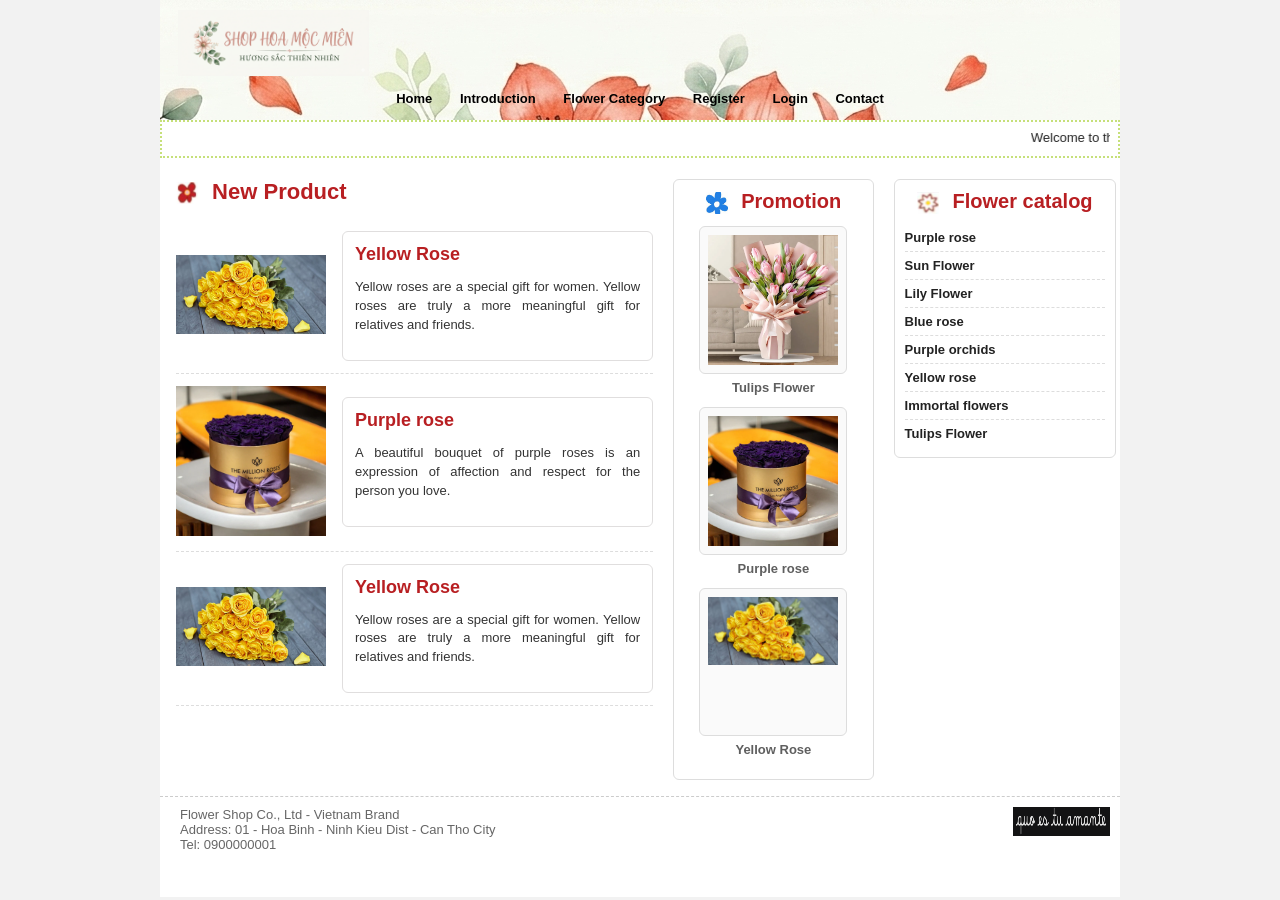
==== w7/index.html @ 6fd98f3b "1222" ====
<!DOCTYPE html>
<html lang="en">
<head>
    <meta http-equiv="Content-Type" content="text/html; charset=utf-8" />
    <title>Flower website</title>
    <link rel="stylesheet" href="style.css" />
</head>
<body>
    <div id="wrap">
        <header id="header">
            <div id="logo"><img src="logo.png" width="191" height="66" alt="Flower Shop" /></div>
            <nav id="menu_top">
                <ul class="level1">
                    <li><a href="#">Home</a></li>
                    <li><a href="#">Introduction</a></li>
                    <li><a href="#">Flower Category</a>
                        <ul class="level2">
                            <li><a href="#">Sun Flower</a></li>
                            <li><a href="#">Rose Flower</a></li>
                            <li><a href="#">Lily Flower</a></li>
                            <li><a href="#">Tulips Flower</a></li>
                        </ul>
                    </li>
                    <li><a href="dangky.html">Register</a></li>
                    <li><a href="#">Login</a></li>
                    <li><a href="lienhe.html">Contact</a></li>
                </ul>
            </nav>
        </header>
        <div id="welcome">
            <marquee direction="left" behavior="scroll" scrollamount="4">
                Welcome to the online sales website - Flower Shop
            </marquee>
        </div>
        <section id="center_content">
            <div id="left">
                <div class="title"><img src="1.png" align="top" /> New Product</div>
                <div class="product">
                    <div class="img"><img src="Yellowrosepetals-1080x567.png"/></div>
                    <div class="description">
                        <p class="name">Yellow Rose</p>
                        <p class="about">Yellow roses are a special gift for women. Yellow roses are truly a more meaningful gift for relatives and friends.</p>
                    </div>
                </div>
                <div class="product">
                    <div class="img"><img src="purple-roses-gold-box.png" /></div>
                    <div class="description">
                        <p class="name">Purple rose</p>
                        <p class="about">A beautiful bouquet of purple roses is an expression of affection and respect for the person you love.</p>
                    </div>
                </div>
                <div class="product">
                    <div class="img"><img src="Yellowrosepetals-1080x567.png" /></div>
                    <div class="description">
                        <p class="name">Yellow Rose</p>
                        <p class="about">Yellow roses are a special gift for women. Yellow roses are truly a more meaningful gift for relatives and friends.</p>
                    </div>
                </div>
            </div>
            <div id="center_promotion">
                <div id="promotion">
                    <div class="title"><img src="OIP.png" align="top" /> Promotion</div>
                    <div class="product_small">
                        <div class="img"><img src="PinkTulipsLove.png" /></div>
                        <div class="name">Tulips Flower</div>
                    </div>
                    <div class="product_small">
                        <div class="img"><img src="purple-roses-gold-box.png" /></div>
                        <div class="name">Purple rose</div>
                    </div>
                    <div class="product_small">
                        <div class="img"><img src="Yellowrosepetals-1080x567.png" /></div>
                        <div class="name">Yellow Rose</div>
                    </div>
                </div>
            </div>
            <aside id="right">
                <div class="title"><img src="2.png" align="top" /> Flower catalog</div>
                <ul class="menu_right">
                    <li>Purple rose</li>
                    <li>Sun Flower</li>
                    <li>Lily Flower</li>
                    <li>Blue rose</li>
                    <li>Purple orchids</li>
                    <li>Yellow rose</li>
                    <li>Immortal flowers</li>
                    <li>Tulips Flower</li>
                </ul>
            </aside>
        <div style=" clear:both"></div>
        </section>
        <footer id="footer">
            <div class="left"> Flower Shop Co., Ltd - Vietnam Brand
              <br /> Address: 01 - Hoa Binh - Ninh Kieu Dist - Can Tho City
              <br /> Tel: 0900000001
            </div>
            <div class="right"><img src="image.png" width="97 " height="29" /></div>
        </footer>
    </div>
</body>
</html>
---- w7/style.css ----
body {
  margin: auto;
  padding: 0;
  background: #f2f2f2;
  font-family: Verdana, Geneva, sans-serif;
  font-size: 13px;
  color: #222;
}

#wrap {
  background: #ffffff;
  margin: 0 auto;
  width: 960px;
}

#header {
  background: url(background.png) no-repeat center top;
  height: 120px;
}

#logo {
  padding: 10px 0 0 18px;
}

#menu_top {
  text-align: center;
  padding-top: 12px;
}

.level1 {
  list-style: none;
  padding: 0;
  margin: 0;
}

.level1 li {
  display: inline-block;
  margin: 0 12px;
  font-weight: bold;
}

.level1 li a,
.level1 li a:visited {
  color: #000;
  text-decoration: none;
}

.level1 li a:hover {
  color: #008b8b;
}

.level2 {
  display: none;
  position: absolute;
  background: #fff;
  border: 1px solid #ccc;
  padding: 5px 10px;
}

.level1 li:hover .level2 {
  display: block;
}

.level2 li {
  padding: 4px 0;
}

#menu_top li:hover > a {
  color: #b81f22;
}

#welcome {
  background: #fff;
  padding: 8px;
  border: 2px dotted #c6e07a;
  text-align: center;
  margin-bottom: 5px;
}

#center_content {
  background: url(images/center_bg.gif) repeat-y;
  width: 960px;
  display: flex;
  justify-content: space-between;
  align-items: flex-start;
  gap: 20px;
  padding: 16px;
}

#left {
  width: 500px;
}

#center_promotion {
  width: 210px;
}

#right {
  width: 210px;
}

.title {
  color: #b81f22;
  font-size: 22px;
  margin: 0 0 14px;
  font-weight: bold;
}

.title img {
  width: 22px;
  height: 22px;
  vertical-align: middle;
  margin-right: 8px;
}

.product {
  display: flex;
  gap: 16px;
  align-items: center;
  padding: 12px 0;
  border-bottom: 1px dashed #ddd;
}

.product .img img {
  width: 150px;
  height: auto;
}

.product .description {
  flex: 1;
  border: 1px solid #e0dede;
  border-radius: 6px;
  padding: 12px;
  background: #fff;
}

.product .name {
  color: #b81f22;
  font-weight: bold;
  margin: 0 0 8px;
  font-size: 18px;
}

.product .about {
  text-align: justify;
  color: #333;
  line-height: 1.45;
}

#promotion {
  background: #fff;
  border: 1px solid #ddd;
  border-radius: 6px;
  padding: 10px;
}

#promotion .title {
  font-size: 20px;
  color: #b81f22;
  margin-bottom: 12px;
  text-align: center;
}

.product_small {
  margin-bottom: 12px;
  text-align: center;
}

.product_small .img {
  width: 130px;
  height: 130px;
  border: 1px solid #ddd;
  border-radius: 6px;
  margin: 0 auto 6px;
  padding: 8px;
  background: #fafafa;
}

.product_small .img img {
  max-width: 100%;
  max-height: 100%;
}

.product_small .name {
  font-weight: bold;
  color: #5f5f5f;
}

#right {
  background: #fff;
  border: 1px solid #ddd;
  border-radius: 6px;
  padding: 10px;
}

#right .title {
  font-size: 20px;
  color: #b81f22;
  text-align: center;
  margin-bottom: 10px;
}

#right .menu_right {
  list-style: none;
  margin: 0;
  padding: 0;
}

#right .menu_right li {
  padding: 6px 0;
  border-bottom: dashed 1px #ddd;
  font-weight: bold;
}

#right .menu_right li:last-child {
  border-bottom: none;
}

#footer {
  background: url(images/footer_bg.gif) no-repeat bottom;
  height: 100px;
  border-top: 1px dashed #ccc;
}

#footer .left {
  float: left;
  width: 600px;
  padding: 10px 10px 10px 20px;
  color: #666666;
}

#footer .right  {
  float: right;
  padding: 10px 10px 10px 20px;
}
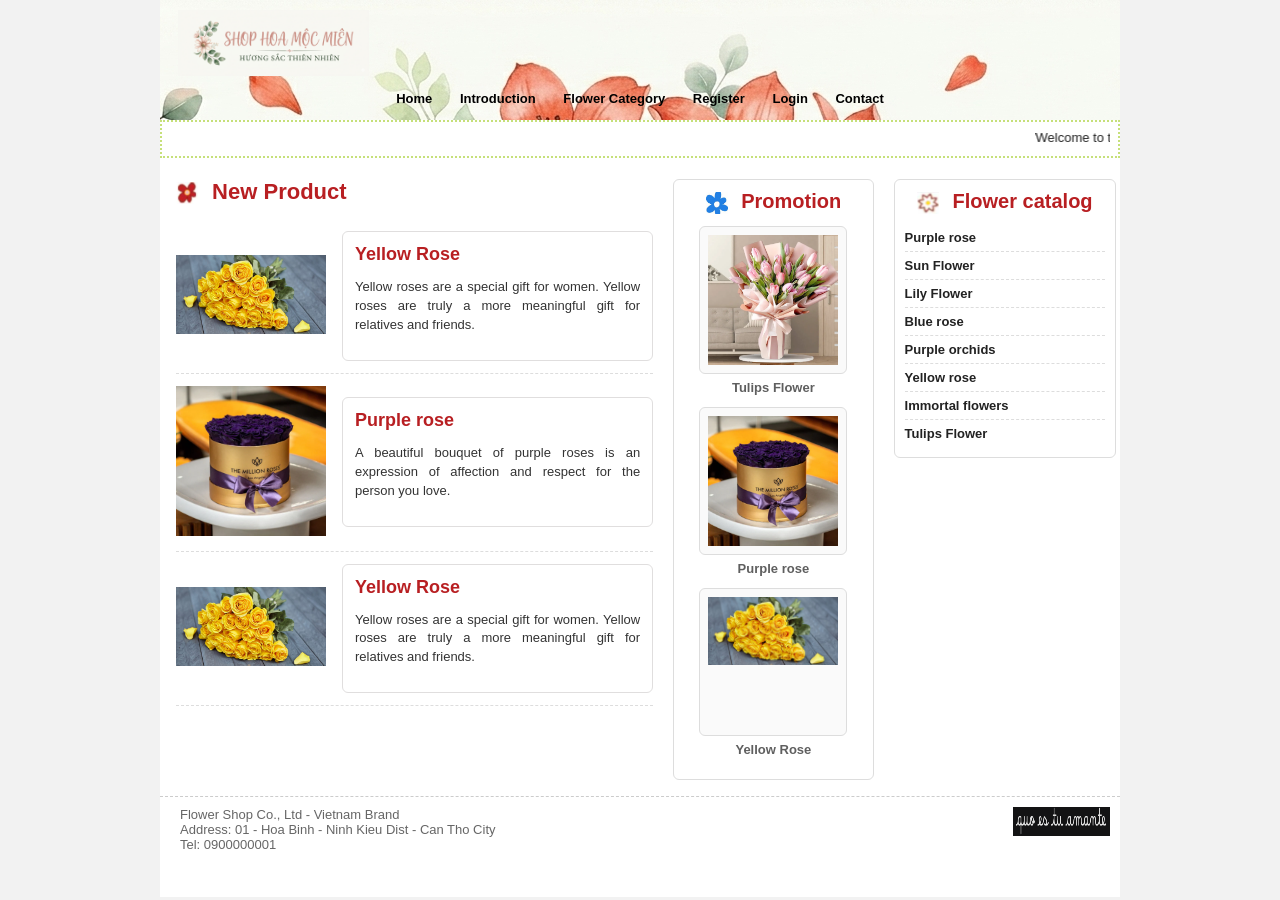
==== commit c018c6a2: "hi" ====
--- a/w7/index.html
+++ b/w7/index.html
@@ -1,101 +1,116 @@
-<!DOCTYPE html>
+<!doctype html>
 <html lang="en">
-<head>
+  <head>
     <meta http-equiv="Content-Type" content="text/html; charset=utf-8" />
     <title>Flower website</title>
     <link rel="stylesheet" href="style.css" />
-</head>
-<body>
+  </head>
+  <body>
     <div id="wrap">
-        <header id="header">
-            <div id="logo"><img src="logo.png" width="191" height="66" alt="Flower Shop" /></div>
-            <nav id="menu_top">
-                <ul class="level1">
-                    <li><a href="#">Home</a></li>
-                    <li><a href="#">Introduction</a></li>
-                    <li><a href="#">Flower Category</a>
-                        <ul class="level2">
-                            <li><a href="#">Sun Flower</a></li>
-                            <li><a href="#">Rose Flower</a></li>
-                            <li><a href="#">Lily Flower</a></li>
-                            <li><a href="#">Tulips Flower</a></li>
-                        </ul>
-                    </li>
-                    <li><a href="dangky.html">Register</a></li>
-                    <li><a href="#">Login</a></li>
-                    <li><a href="lienhe.html">Contact</a></li>
-                </ul>
-            </nav>
-        </header>
-        <div id="welcome">
-            <marquee direction="left" behavior="scroll" scrollamount="4">
-                Welcome to the online sales website - Flower Shop
-            </marquee>
+      <header id="header">
+        <div id="logo">
+          <img src="logo.png" width="191" height="66" alt="Flower Shop" />
         </div>
-        <section id="center_content">
-            <div id="left">
-                <div class="title"><img src="1.png" align="top" /> New Product</div>
-                <div class="product">
-                    <div class="img"><img src="Yellowrosepetals-1080x567.png"/></div>
-                    <div class="description">
-                        <p class="name">Yellow Rose</p>
-                        <p class="about">Yellow roses are a special gift for women. Yellow roses are truly a more meaningful gift for relatives and friends.</p>
-                    </div>
-                </div>
-                <div class="product">
-                    <div class="img"><img src="purple-roses-gold-box.png" /></div>
-                    <div class="description">
-                        <p class="name">Purple rose</p>
-                        <p class="about">A beautiful bouquet of purple roses is an expression of affection and respect for the person you love.</p>
-                    </div>
-                </div>
-                <div class="product">
-                    <div class="img"><img src="Yellowrosepetals-1080x567.png" /></div>
-                    <div class="description">
-                        <p class="name">Yellow Rose</p>
-                        <p class="about">Yellow roses are a special gift for women. Yellow roses are truly a more meaningful gift for relatives and friends.</p>
-                    </div>
-                </div>
+        <nav id="menu_top">
+          <ul class="level1">
+            <li><a href="#">Home</a></li>
+            <li><a href="#">Introduction</a></li>
+            <li>
+              <a href="#">Flower Category</a>
+              <ul class="level2">
+                <li><a href="#">Sun Flower</a></li>
+                <li><a href="#">Rose Flower</a></li>
+                <li><a href="#">Lily Flower</a></li>
+                <li><a href="#">Tulips Flower</a></li>
+              </ul>
+            </li>
+            <li><a href="dangky.html">Register</a></li>
+            <li><a href="#">Login</a></li>
+            <li><a href="lienhe.html">Contact</a></li>
+          </ul>
+        </nav>
+      </header>
+      <div id="welcome">
+        <marquee direction="left" behavior="scroll" scrollamount="4">
+          Welcome to the online sales website - Flower Shop
+        </marquee>
+      </div>
+      <section id="center_content">
+        <div id="left">
+          <div class="title"><img src="1.png" align="top" /> New Product</div>
+          <div class="product">
+            <div class="img"><img src="Yellowrosepetals-1080x567.png" /></div>
+            <div class="description">
+              <p class="name">Yellow Rose</p>
+              <p class="about">
+                Yellow roses are a special gift for women. Yellow roses are
+                truly a more meaningful gift for relatives and friends.
+              </p>
             </div>
-            <div id="center_promotion">
-                <div id="promotion">
-                    <div class="title"><img src="OIP.png" align="top" /> Promotion</div>
-                    <div class="product_small">
-                        <div class="img"><img src="PinkTulipsLove.png" /></div>
-                        <div class="name">Tulips Flower</div>
-                    </div>
-                    <div class="product_small">
-                        <div class="img"><img src="purple-roses-gold-box.png" /></div>
-                        <div class="name">Purple rose</div>
-                    </div>
-                    <div class="product_small">
-                        <div class="img"><img src="Yellowrosepetals-1080x567.png" /></div>
-                        <div class="name">Yellow Rose</div>
-                    </div>
-                </div>
+          </div>
+          <div class="product">
+            <div class="img"><img src="purple-roses-gold-box.png" /></div>
+            <div class="description">
+              <p class="name">Purple rose</p>
+              <p class="about">
+                A beautiful bouquet of purple roses is an expression of
+                affection and respect for the person you love.
+              </p>
             </div>
-            <aside id="right">
-                <div class="title"><img src="2.png" align="top" /> Flower catalog</div>
-                <ul class="menu_right">
-                    <li>Purple rose</li>
-                    <li>Sun Flower</li>
-                    <li>Lily Flower</li>
-                    <li>Blue rose</li>
-                    <li>Purple orchids</li>
-                    <li>Yellow rose</li>
-                    <li>Immortal flowers</li>
-                    <li>Tulips Flower</li>
-                </ul>
-            </aside>
-        <div style=" clear:both"></div>
-        </section>
-        <footer id="footer">
-            <div class="left"> Flower Shop Co., Ltd - Vietnam Brand
-              <br /> Address: 01 - Hoa Binh - Ninh Kieu Dist - Can Tho City
-              <br /> Tel: 0900000001
+          </div>
+          <div class="product">
+            <div class="img"><img src="Yellowrosepetals-1080x567.png" /></div>
+            <div class="description">
+              <p class="name">Yellow Rose</p>
+              <p class="about">
+                Yellow roses are a special gift for women. Yellow roses are
+                truly a more meaningful gift for relatives and friends.
+              </p>
             </div>
-            <div class="right"><img src="image.png" width="97 " height="29" /></div>
-        </footer>
+          </div>
+        </div>
+        <div id="center_promotion">
+          <div id="promotion">
+            <div class="title"><img src="OIP.png" align="top" /> Promotion</div>
+            <div class="product_small">
+              <div class="img"><img src="PinkTulipsLove.png" /></div>
+              <div class="name">Tulips Flower</div>
+            </div>
+            <div class="product_small">
+              <div class="img"><img src="purple-roses-gold-box.png" /></div>
+              <div class="name">Purple rose</div>
+            </div>
+            <div class="product_small">
+              <div class="img"><img src="Yellowrosepetals-1080x567.png" /></div>
+              <div class="name">Yellow Rose</div>
+            </div>
+          </div>
+        </div>
+        <aside id="right">
+          <div class="title">
+            <img src="2.png" align="top" /> Flower catalog
+          </div>
+          <ul class="menu_right">
+            <li>Purple rose</li>
+            <li>Sun Flower</li>
+            <li>Lily Flower</li>
+            <li>Blue rose</li>
+            <li>Purple orchids</li>
+            <li>Yellow rose</li>
+            <li>Immortal flowers</li>
+            <li>Tulips Flower</li>
+          </ul>
+        </aside>
+        <div style="clear: both"></div>
+      </section>
+      <footer id="footer">
+        <div class="left">
+          Flower Shop Co., Ltd - Vietnam Brand <br />
+          Address: 01 - Hoa Binh - Ninh Kieu Dist - Can Tho City <br />
+          Tel: 0900000001
+        </div>
+        <div class="right"><img src="image.png" width="97 " height="29" /></div>
+      </footer>
     </div>
-</body>
-</html>+  </body>
+</html>
